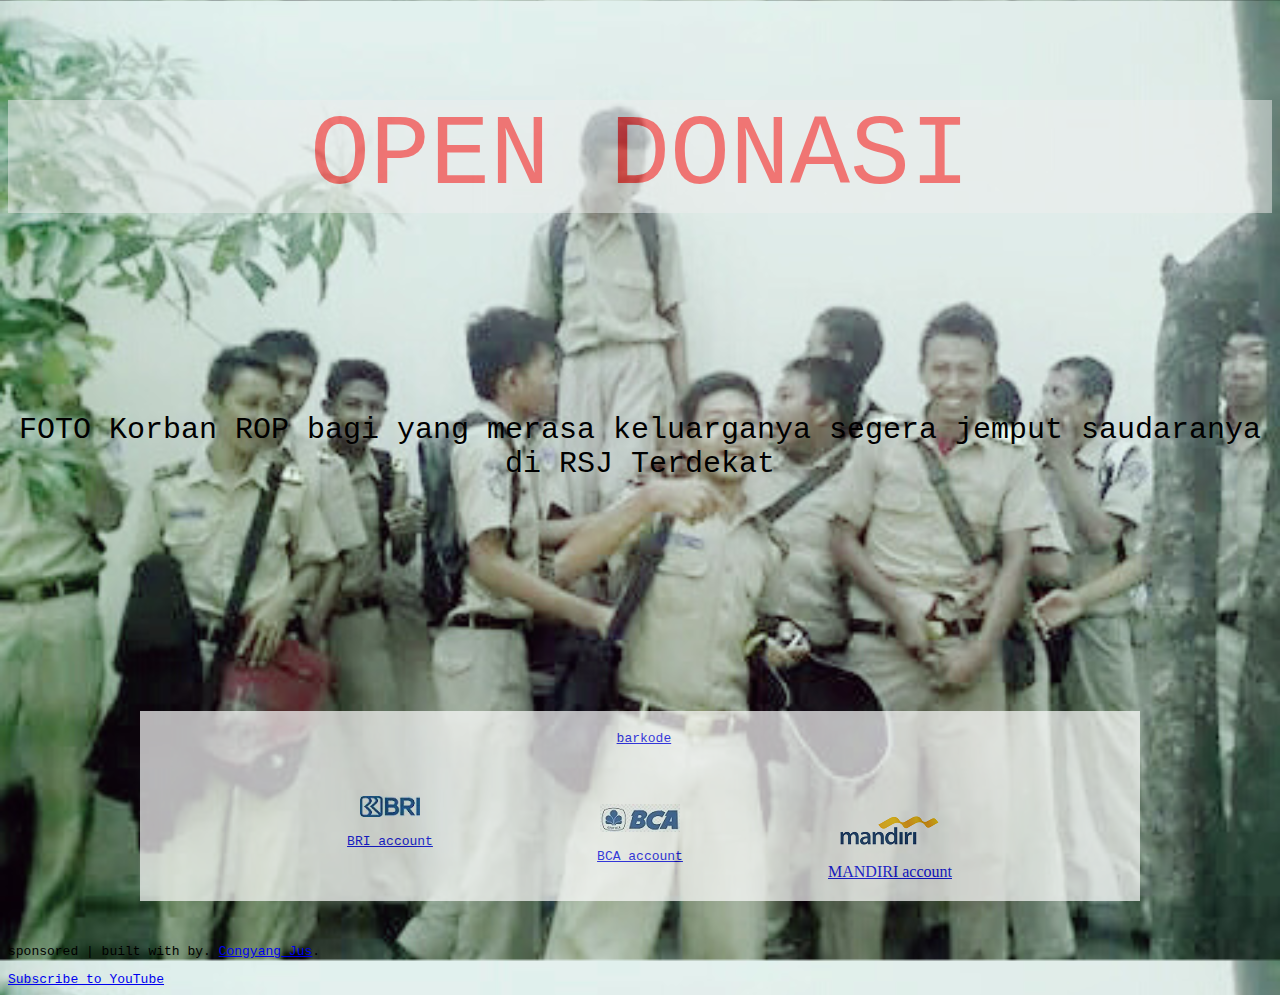
==== index.html @ 42968922 "upload file" ====
<!DOCTYPE html>
<html>
<head>
	<meta charset="utf-8">
	<meta name="viewport" content="width=device-width, initial-scale=1">
	<meta http-equiv="Content-Type" content="1">
	<title>tomorow.com</title>
	 <link href="css/bootstrap.min.css" rel="stylesheet">
   <link rel="stylesheet" href="css/style.css">
	<style type="text/css">
		html {
			background-image: url('dampakjudionline.jpg');
			background-repeat: 2;
			width: 100%;
			background-size: 100%;
		}

body div.judul {
	background-color: #EEE;
	font-size: 100px;
	text-align: center;
	opacity: 0.5;
	color: red;
}
		
	
body div h1 {
		text-align: center;
		}

body {
	font-family: monospace;
	background: transparent;
}

body div.account {
	width: 1000px;
	margin: auto;
	opacity: 0.7;
	margin-top: 230px;
}

body div.article {
	font-size: 30px;
	text-align: center;
	margin-top: 200px;
}

body div.account {
	text-align: center;
	background-color: white;
}

body div.bank3 {
	margin-top: -58px;
	margin-left: 0px;
}

body div.bank4 {
	margin-top: -62Px;
	margin-left: 500px;
	padding-bottom: 20px;
}

body div.bank2 {
	margin-top: 50px;
	margin-left: -500px;
}

body div.bank1 {
 padding-top: 20px;
}
body div a.mandiri {
	font-family: center;
	color: balck;

}

</style>
</head>
<body class="hero">
	
	<div class="position">
		<div class="judul">
			<p>OPEN DONASI<p> 
		</div>

		<div class="article">
			<p>FOTO Korban ROP bagi yang merasa keluarganya segera jemput saudaranya di RSJ Terdekat</p>
		</div>
		<div class="account">
						<div class="bank1">
							<img src="">
							<a href="mybarcode.html">barkode</a>
						</div>

						<div href="bri.html" class="bank2">
							<p><a href="bri.html"><img src="bri.webp"></a></p>
							<a href="bri.html">BRI account</a>
						</div>

						<div href="bca.html" class="bank3">
							<p><a href="bca.html"><img src="bca.webp"></a></p>
							<a href="bca.html">BCA account</a>
						</div>

						<div href="mandiri.html" class="bank4">
							<p><a href="mandiri.html"><img src="mandiri.webp"></a></p>
							<a class="mandiri" href="mandiiri.html">MANDIRI account</a>
						</div>
		</div>


		<br>
		<br>
	

		<footer>
      <div class="container text-center">
        <div class="row">
          <div class="col-sm-12">
            <p>sponsored | built with <i class="glyphicon glyphicon-heart"></i> by. <a href="https://www.lazada.co.id/tag/congyang-semarang/">Congyang Jus</a>.</p>
          </div>
        </div>
        <div class="row">
          <div class="col-sm-12">
            <a href="http://youtube.com/watch?v=bEs4p7HD11g" class="btn btn-danger"><i class="glyphicon glyphicon-play"></i> Subscribe to YouTube</a>
          </div>
        </div>
      </div>
    </footer>
 </body>

</html>
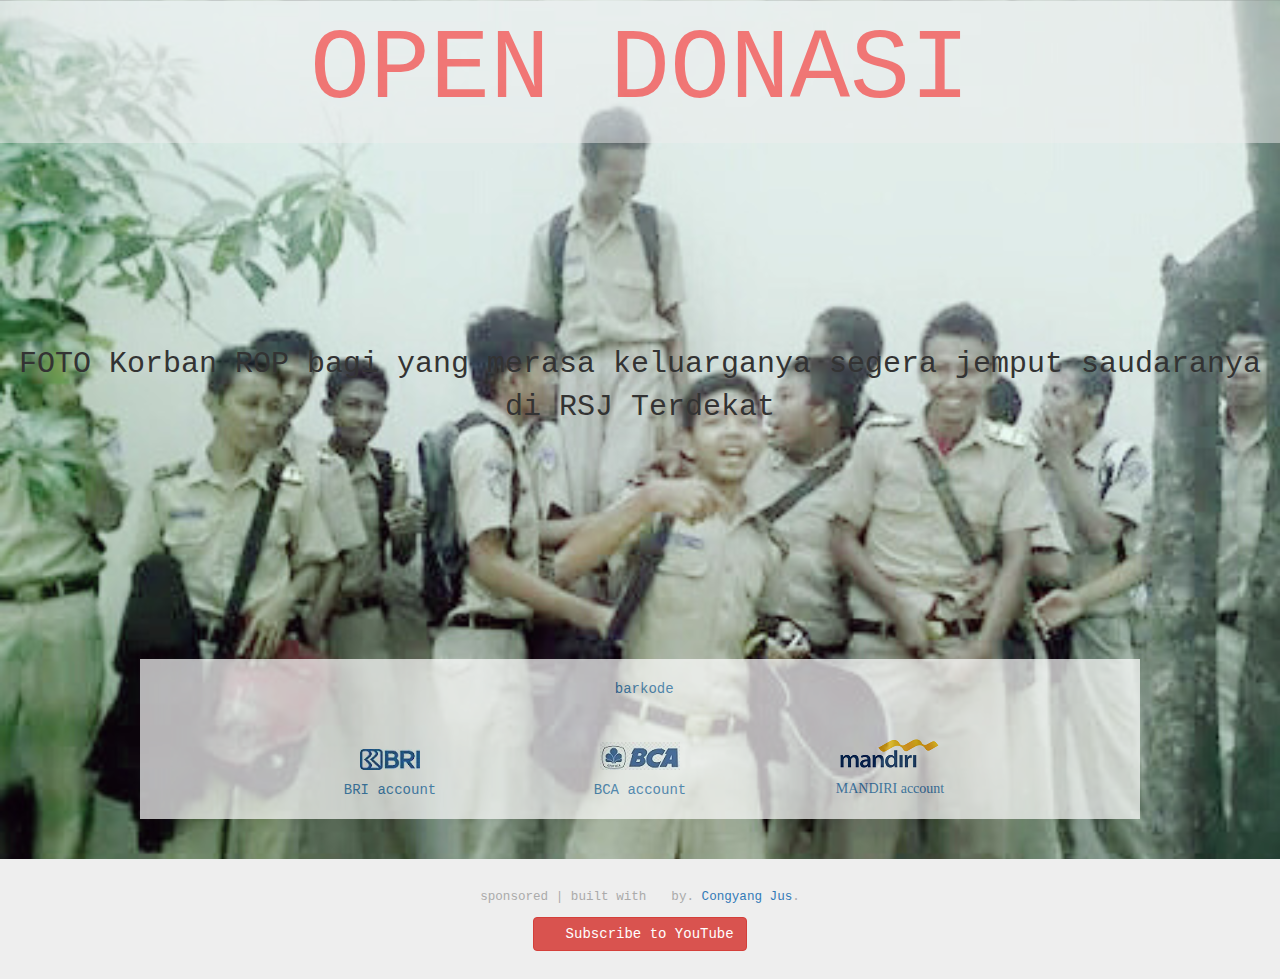
==== commit d6db6750: "seting code" ====
--- a/index.html
+++ b/index.html
@@ -5,8 +5,8 @@
 	<meta name="viewport" content="width=device-width, initial-scale=1">
 	<meta http-equiv="Content-Type" content="1">
 	<title>tomorow.com</title>
-	 <link href="css/bootstrap.min.css" rel="stylesheet">
-   <link rel="stylesheet" href="css/style.css">
+	 <link href="bootstrap.min.css" rel="stylesheet">
+   <link rel="stylesheet" href="style.css">
 	<style type="text/css">
 		html {
 			background-image: url('dampakjudionline.jpg');
@@ -131,4 +131,4 @@
     </footer>
  </body>
 
-</html>+</html>
--- a/style.css
+++ b/style.css
@@ -0,0 +1,59 @@
+html {
+	position: relative;
+}
+
+body {
+	margin-bottom: 120px;
+}
+
+.jumbotron img {
+	width: 200px;
+	border: 5px solid #666;
+}
+
+hr {
+	width: 250px;
+	border-top: 3px solid #999;
+}
+
+section {
+	min-height: auto;
+}
+
+.portfolio {
+	background-color: #1d2630;
+}
+
+.contact {
+	min-height: 800px;
+}
+
+footer {
+	position: absolute;
+	bottom: 0;
+	width: 100%;
+	height: 120px;
+	background-color: #eee;
+	padding-top: 30px;
+
+}
+
+footer p {
+	color: #aaa;
+	font-size: 0.9em;
+}
+
+footer p i {
+	color: salmon;
+}
+
+
+
+
+
+
+
+
+
+
+
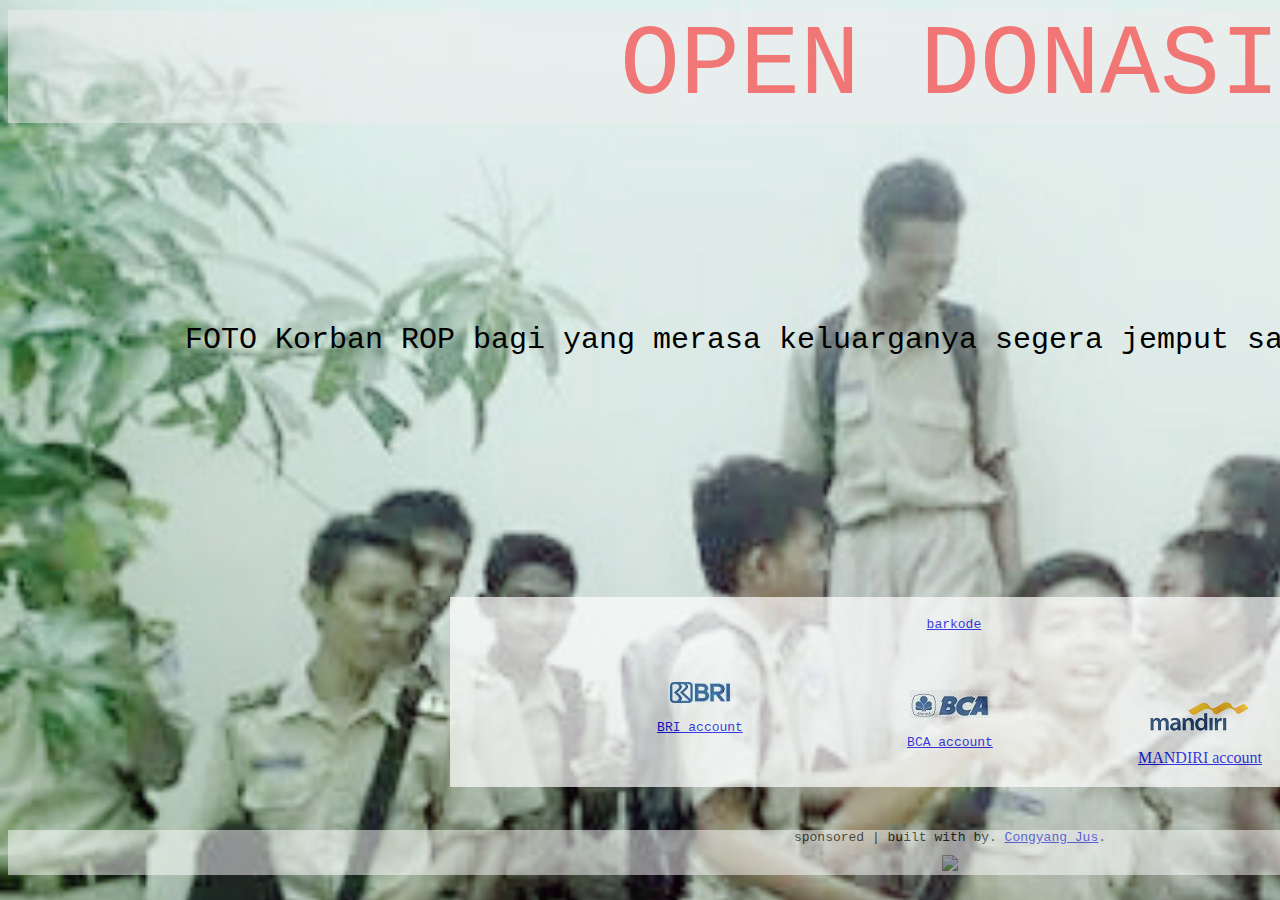
==== commit fb445b61: "build" ====
--- a/index.html
+++ b/index.html
@@ -3,16 +3,20 @@
 <head>
 	<meta charset="utf-8">
 	<meta name="viewport" content="width=device-width, initial-scale=1">
-	<meta http-equiv="Content-Type" content="1">
 	<title>tomorow.com</title>
-	 <link href="bootstrap.min.css" rel="stylesheet">
-   <link rel="stylesheet" href="style.css">
+	
 	<style type="text/css">
 		html {
+			margin: auto;
 			background-image: url('dampakjudionline.jpg');
-			background-repeat: 2;
-			width: 100%;
+			background-repeat: no-repeat;
 			background-size: 100%;
+			width: 1900px;
+			height: auto;
+		}
+
+		body div.position {
+			margin-top: -90px;
 		}
 
 body div.judul {
@@ -37,7 +41,7 @@
 	width: 1000px;
 	margin: auto;
 	opacity: 0.7;
-	margin-top: 230px;
+	margin-top: 240px;
 }
 
 body div.article {
@@ -76,6 +80,20 @@
 
 }
 
+body footer div.col {
+
+text-align: center;
+margin-top: -3px;
+color: darkred;
+	
+}
+
+body footer {
+	opacity: 0.5;
+	text-align: center;
+	background-color: white;
+
+}
 </style>
 </head>
 <body class="hero">
@@ -116,16 +134,16 @@
 	
 
 		<footer>
-      <div class="container text-center">
+      <div class="container">
         <div class="row">
-          <div class="col-sm-12">
+          <div class="col1    ">
             <p>sponsored | built with <i class="glyphicon glyphicon-heart"></i> by. <a href="https://www.lazada.co.id/tag/congyang-semarang/">Congyang Jus</a>.</p>
           </div>
         </div>
         <div class="row">
-          <div class="col-sm-12">
-            <a href="http://youtube.com/watch?v=bEs4p7HD11g" class="btn btn-danger"><i class="glyphicon glyphicon-play"></i> Subscribe to YouTube</a>
-          </div>
+          <div class="col">
+            <P><a href="http://youtube.com/watch?v=bEs4p7HD11g" class="btn btn-danger"><img src="youtube.jpg"></a></P>
+           </div>
         </div>
       </div>
     </footer>
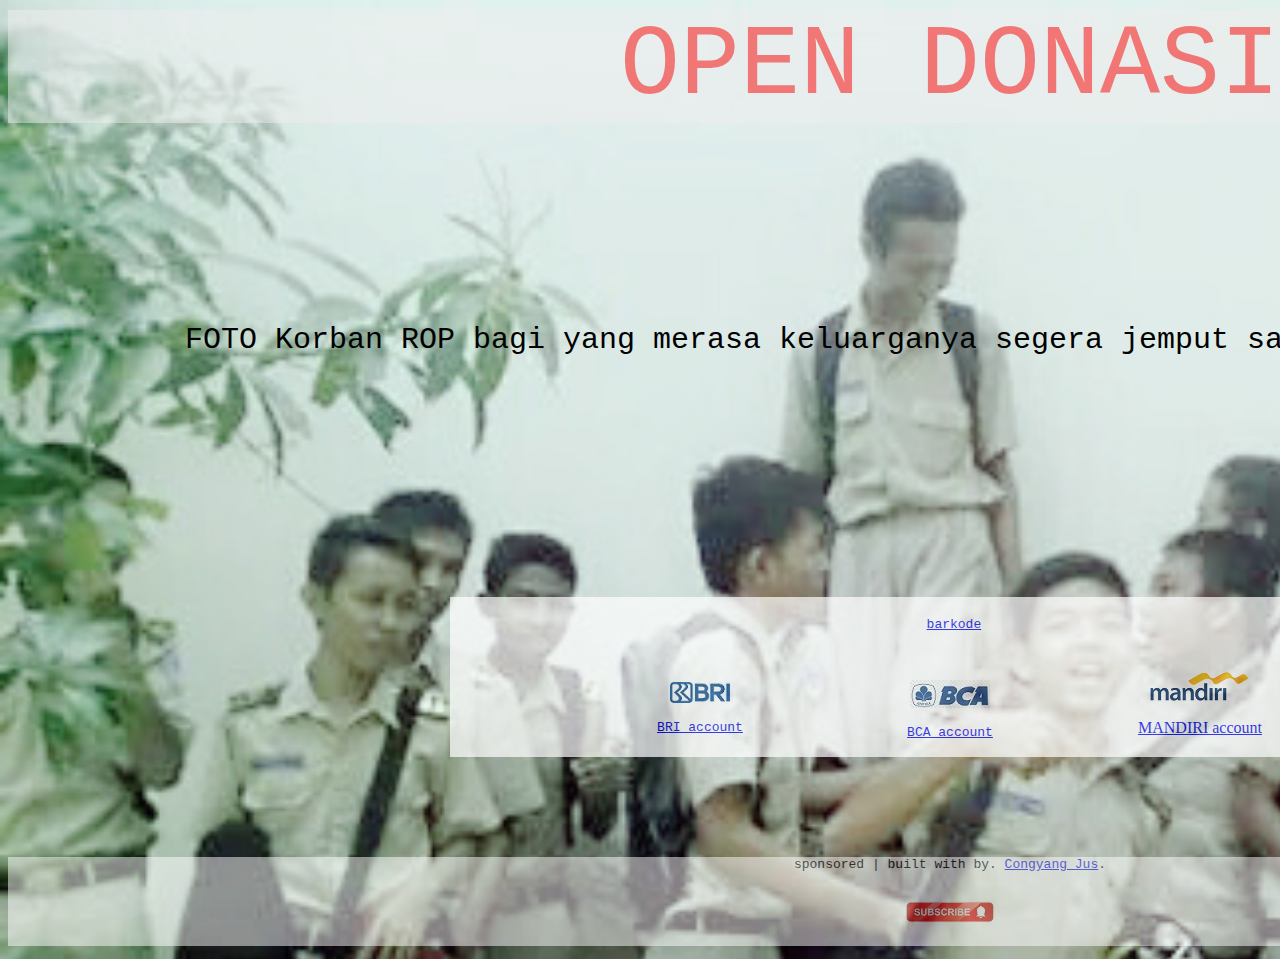
==== commit fa763efe: "Update index.html" ====
--- a/index.html
+++ b/index.html
@@ -56,12 +56,12 @@
 }
 
 body div.bank3 {
-	margin-top: -58px;
+	margin-top: -68px;
 	margin-left: 0px;
 }
 
 body div.bank4 {
-	margin-top: -62Px;
+	margin-top: -82Px;
 	margin-left: 500px;
 	padding-bottom: 20px;
 }
@@ -89,6 +89,7 @@
 }
 
 body footer {
+	margin-top: 70px;
 	opacity: 0.5;
 	text-align: center;
 	background-color: white;
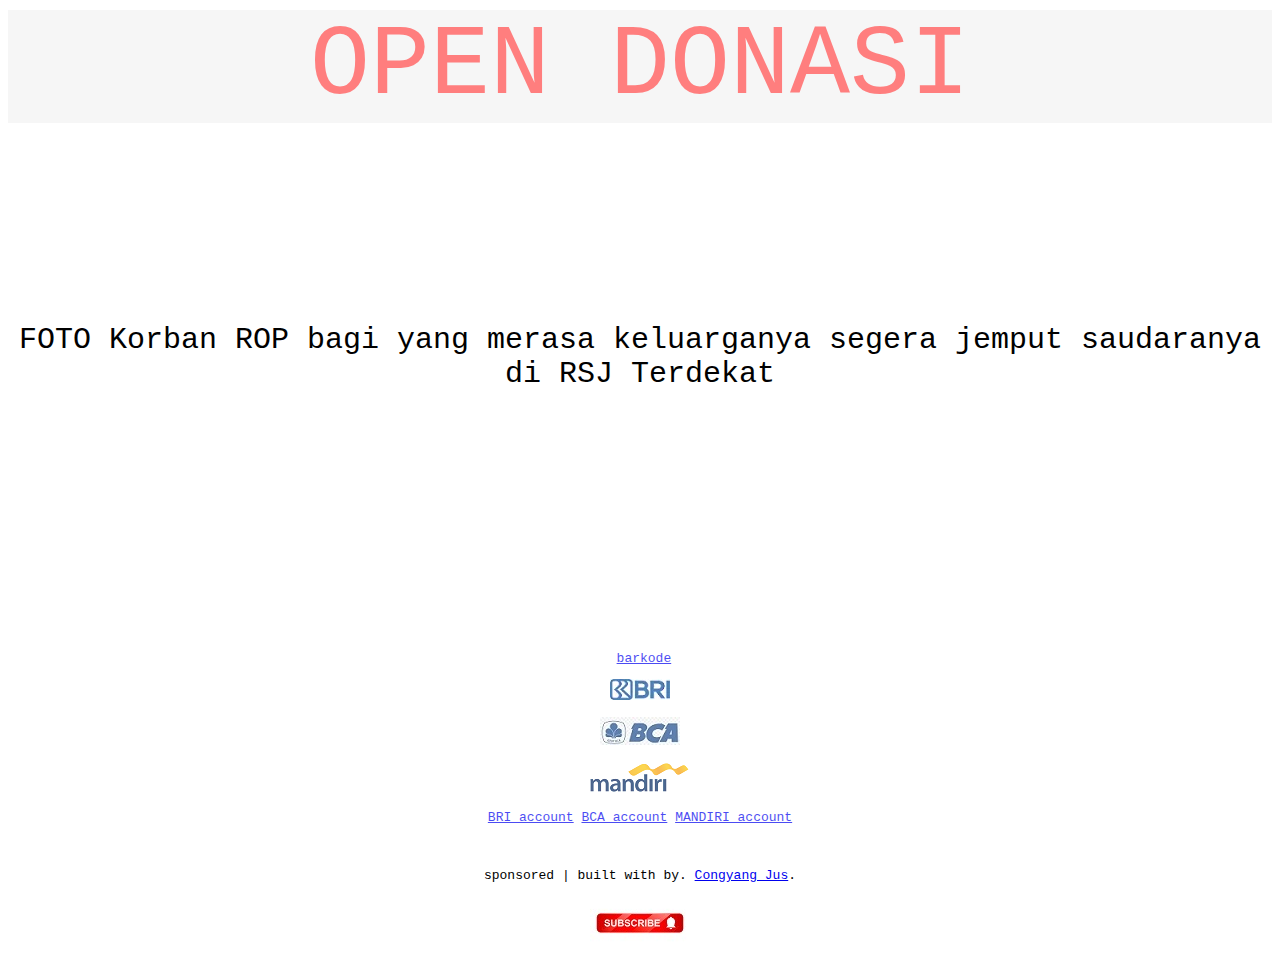
==== commit bc8a88e5: "built" ====
--- a/index.html
+++ b/index.html
@@ -3,20 +3,22 @@
 <head>
 	<meta charset="utf-8">
 	<meta name="viewport" content="width=device-width, initial-scale=1">
+	<meta http-equiv="Content-Type" content="1">
 	<title>tomorow.com</title>
 	
 	<style type="text/css">
 		html {
-			margin: auto;
-			background-image: url('dampakjudionline.jpg');
-			background-repeat: no-repeat;
-			background-size: 100%;
-			width: 1900px;
-			height: auto;
+			margin-left: auto;
+			margin-right: auto;
+			
+		}
+	
+		body div.position {
+			margin-top: -90px;
 		}
 
-		body div.position {
-			margin-top: -90px;
+		body.hero {
+			background-image: url('korbanjudionline.jpg');
 		}
 
 body div.judul {
@@ -26,19 +28,13 @@
 	opacity: 0.5;
 	color: red;
 }
-		
-	
-body div h1 {
-		text-align: center;
-		}
-
 body {
 	font-family: monospace;
 	background: transparent;
 }
 
 body div.account {
-	width: 1000px;
+	width: 50%;
 	margin: auto;
 	opacity: 0.7;
 	margin-top: 240px;
@@ -55,21 +51,6 @@
 	background-color: white;
 }
 
-body div.bank3 {
-	margin-top: -68px;
-	margin-left: 0px;
-}
-
-body div.bank4 {
-	margin-top: -82Px;
-	margin-left: 500px;
-	padding-bottom: 20px;
-}
-
-body div.bank2 {
-	margin-top: 50px;
-	margin-left: -500px;
-}
 
 body div.bank1 {
  padding-top: 20px;
@@ -89,8 +70,7 @@
 }
 
 body footer {
-	margin-top: 70px;
-	opacity: 0.5;
+	margin-top: auto;
 	text-align: center;
 	background-color: white;
 
@@ -99,33 +79,34 @@
 </head>
 <body class="hero">
 	
-	<div class="position">
-		<div class="judul">
-			<p>OPEN DONASI<p> 
-		</div>
-
-		<div class="article">
-			<p>FOTO Korban ROP bagi yang merasa keluarganya segera jemput saudaranya di RSJ Terdekat</p>
-		</div>
-		<div class="account">
-						<div class="bank1">
-							<img src="">
-							<a href="mybarcode.html">barkode</a>
+	<div style="background-image: url('mo2.jpg'); background-repeat: no-repeat; background-size: 100%;" class="position">
+						<div class="judul">
+							<p>OPEN DONASI<p> 
 						</div>
 
-						<div href="bri.html" class="bank2">
-							<p><a href="bri.html"><img src="bri.webp"></a></p>
-							<a href="bri.html">BRI account</a>
+					
+						<div class="article">
+							<p>FOTO Korban ROP bagi yang merasa keluarganya segera jemput saudaranya di RSJ Terdekat</p>
 						</div>
+						
+						<div class="account">
+						
+							<div class="bank1">
+								<img src="">
+								<a href="mybarcode.html">barkode</a>
+							</div>
 
-						<div href="bca.html" class="bank3">
-							<p><a href="bca.html"><img src="bca.webp"></a></p>
-							<a href="bca.html">BCA account</a>
-						</div>
+							<div href="bri.html" class="bank2">
+								<p style="text-align: center;"><a href="bri.html"><img src="bri.webp"></a></p>
+								<p><a href="bca.html"><img src="bca.webp"></a></p>
+								<p><a href="mandiri.html"><img src="mandiri.webp"></a></p>
+							</div>
 
-						<div href="mandiri.html" class="bank4">
-							<p><a href="mandiri.html"><img src="mandiri.webp"></a></p>
-							<a class="mandiri" href="mandiiri.html">MANDIRI account</a>
+							<div>
+								<a href="bri.html">BRI account</a>
+								<a href="bca.html">BCA account</a>
+								<a href="mandiri.html">MANDIRI account</a>
+							</div>
 						</div>
 		</div>
 
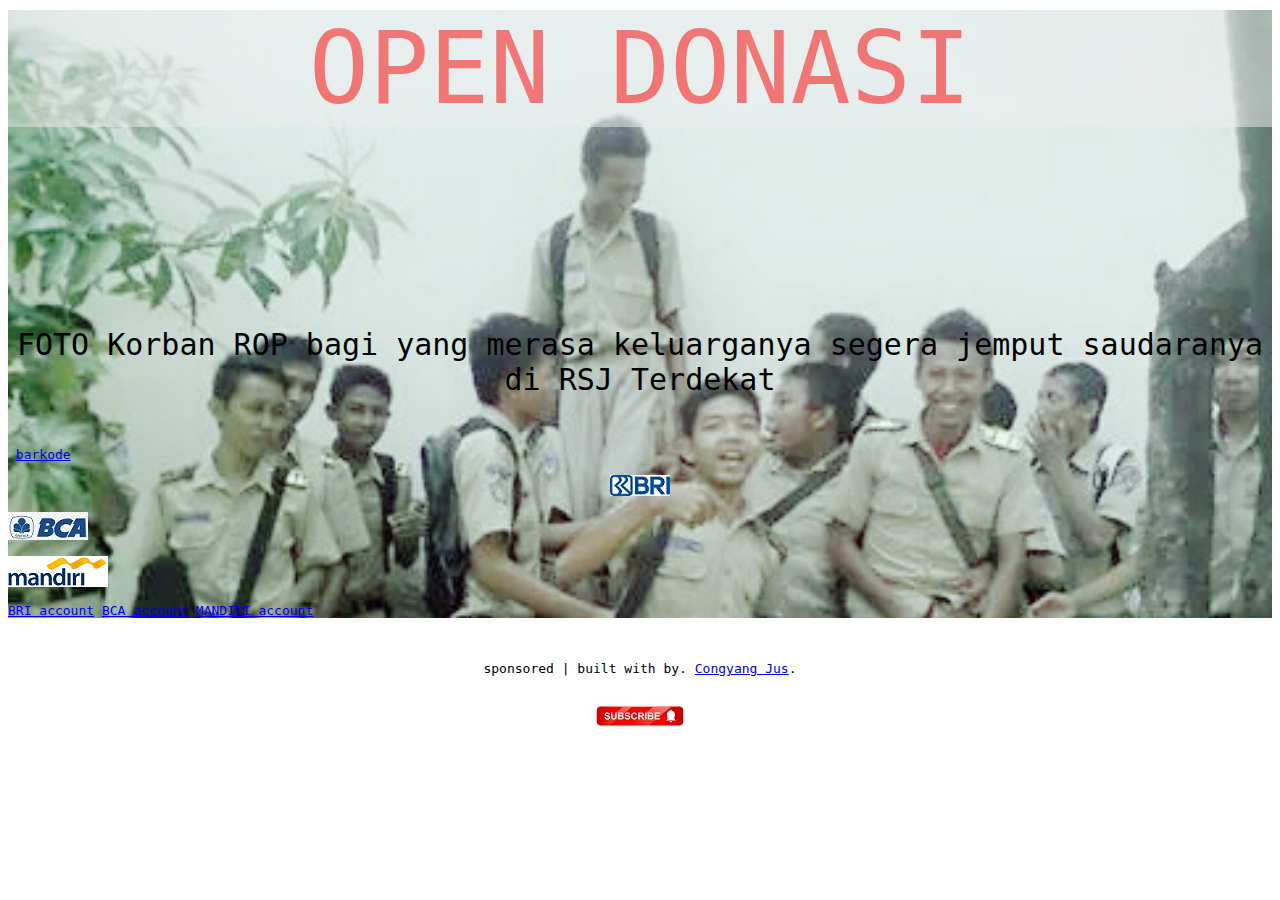
==== commit d6f2bcc9: "Update index.html" ====
--- a/index.html
+++ b/index.html
@@ -88,6 +88,7 @@
 						<div class="article">
 							<p>FOTO Korban ROP bagi yang merasa keluarganya segera jemput saudaranya di RSJ Terdekat</p>
 						</div>
+		<div style="margin: auto; text-align: center;"><p id="demo"></p></div
 						
 						<div class="account">
 						
